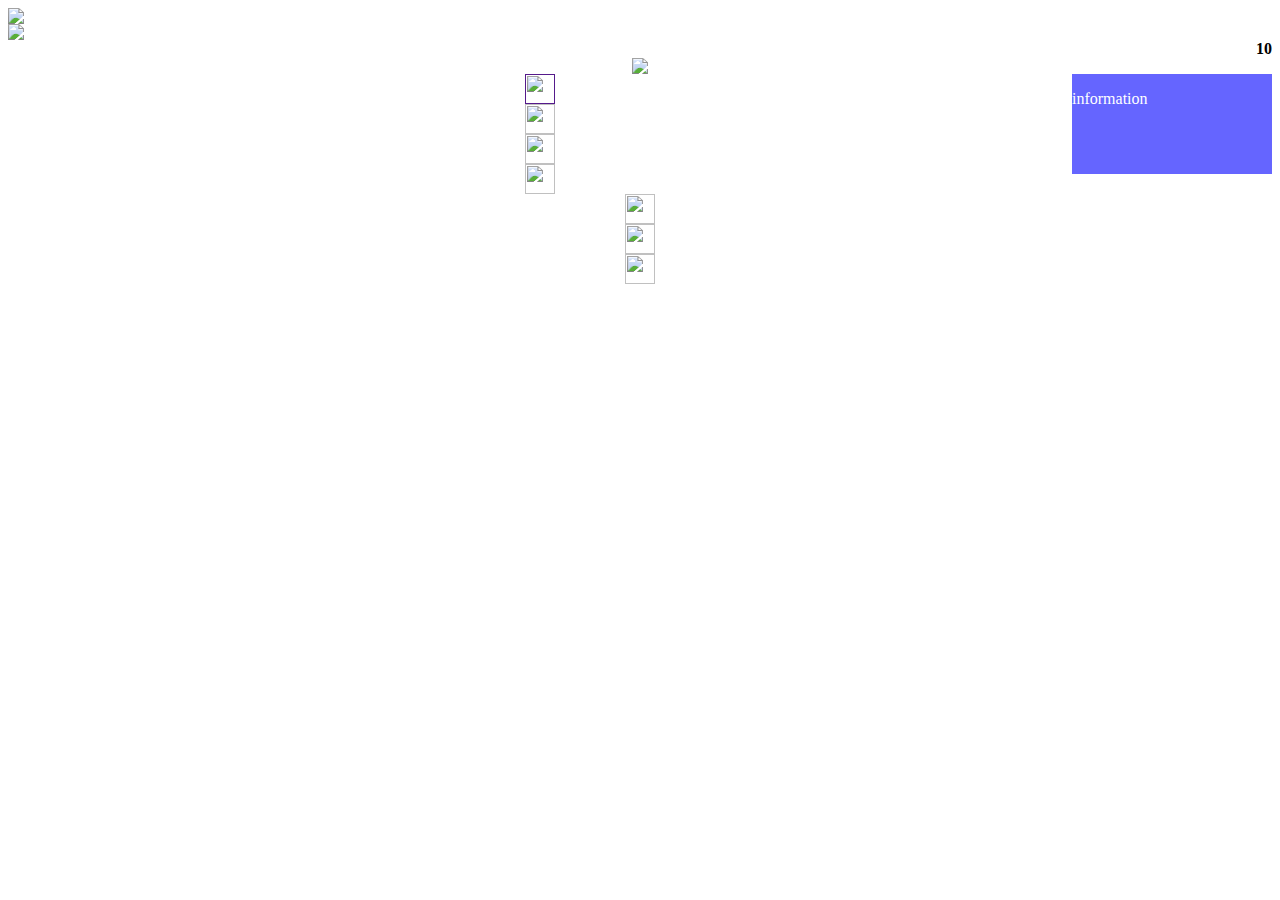
==== ComuApp/geo.html @ 65fd5c08 "Changes made by Rene MOLIA (rene.molia@openrsi.fr)." ====
<html>
<head>
	<meta charset="utf-8" />
        
    <meta name="viewport" content="width=device-width, height=device-height, target-densitydpi=device-dpi" />
	
	<script src="js/jquery-1.9.1.min.js"></script>
	<script src="js/jquery.mobile-1.3.1.min.js"></script>

	<script type="text/javascript" src="cordova.js"></script>
    <script type="text/javascript" src="js/index.js"></script>
    <script type="text/javascript" src="js/comuneo.js"></script>		
		
	<link rel="stylesheet" href="css/jquery.mobile-1.3.1.min.css" />
	<link rel="stylesheet" type="text/css" href="css/main.css" />
	
	<script type="text/javascript" src="js/kenburns.js"></script>
	
	<style type="text/css">
		#map {
  height: 100%;
  position: absolute; 
  top: 0; 
  bottom: -200px; 
  left: 0; 
  right: 0; 
  z-index: 0;
}
 


#info{
color : white;
 position: relative;
float: right;
opacity:0.6;
background-color : blue;
  width : 200px;
  height :100px;
z-index: 100;

}		
    </style>
	
	<script type="text/javascript" src="http://maps.google.com/maps/api/js?sensor=true"></script> 	
	
<script type="text/javascript">
// --> redirection vers la page index
function indexHTML(){
window.location = "index.html";
}
</script>

<script>

// --- declaration des variables ---

	var map,
			$latitude,
			$longitude,
			$positionIni = new google.maps.LatLng(48.858565, 2.347198),
			$positionActuel,
        	$zoom = 17;
			
	var $infos="message init";
	
// Coordonnées GPS des marker a visualiser sur la carte 	
 var locations = [
      ['marker 1', 48.858530, 2.3471150, 4],
      ['marker 2',48.858595, 2.347100, 5],
      ['marker 3',58540, 2.34720, , 3]
      
    ];

// --- AFFICHAGE DE LA CARTE ---

function affMap(){

	var watchID=navigator.geolocation.watchPosition(successCallback, null,{enableHighAccuracy:true});
	initMap($positionIni);
	
	function successCallback(position){
		$positionActuel = new google.maps.LatLng(position.coords.latitude, position.coords.longitude);
		$longitude = position.coords.longitude;
		$latitude = position.coords.latitude;
		$infos="message2";
		aff($infos);
		initMap($positionActuel); 
		
	} //successCallback()
}

// --- Affiche les infos sur la carte ---
function aff($infos){
    var div = document.getElementById("textDiv");
	div.textContent = $infos;
    var text = div.textContent;
}


// --- Creer une carte avec la position passé en parametre  ----

function initMap($pos){
	
	var map = new google.maps.Map(document.getElementById('map'), {
      zoom: $zoom,
      center: $pos,
      mapTypeId: google.maps.MapTypeId.ROADMAP,
	  scaleControl: true,
	  panControl: true
    });	
	var infowindow = new google.maps.InfoWindow();
	
// --- affichage des markers ---
	var marker;
		 marker = new google.maps.Marker({
			position: $pos  ,
			title: "vous etes ici",
			map: map
			});
			
	var marker1;
	 marker1 = new google.maps.Marker({
        position: new google.maps.LatLng(locations[1][1], locations[1][2]),
        map: map
      });
	  
	// var homeLatlng = new google.maps.LatLng(locations[1][1], locations[1][2]);
	var marker2;
	marker2 = new google.maps.Marker({
        position: new google.maps.LatLng(locations[2][1], locations[2][2]),
        map: map
      });
	
	
	 
}

</script>
	<title>Comunapp</title>
	
</head>

<body onload="affMap()" >

<div id="main" data-role="page">

<div data-role="header" data-fullscreen="true" data-theme="b">
        <div class="colonneH"><a href="index.html" data-transition="none"><img class="img1" src="img/BigLogo.png"/></a></div>
		<div class="colonneH1"><a href="credit.html" ata-transition="none"><img class="img1" src="img/engrenage.png"/></a></div>  
        <div class="colonneH1"><div class="colonneHbis"><div  align="right" id="starC"><b>10</b></div></div><center><img class="img1" src="img/star.png"/></center></div>
</div>

<div id="conteneur" data-role="content">
	<div id="info">  
	<p> information </p>
	<div id="textDiv"></div>
	</div> 
       
	<center>
	<div id="map">
	</div>	
	</center>	
</div>

<div data-role="footer" data-position="fixed">
		<center>
            <div class="colonnePied"><a href="" onclick="indexHTML()" > <img src="img/home.png" height="30" width="30"/></a></div>   
		    <div class="colonnePied"><img src="img/news.png" height="30" width="30"/></div>  
		    <div class="colonnePied"><img src="img/sortir.png" height="30" width="30"/></div>  
		    <div class="colonnePied"><img src="img/pratiqueJ.png" height="30" width="30"/></div>  
		    <div class="colonnePied"><a href="signaler.html" data-transition="none"><img src="img/signaler.png" height="30" width="30"/></a></div>  
		    <div class="colonnePied"><a href="urgence.html" data-transition="none"><img src="img/urgence.png" height="30" width="30"/></a></div>  
		    <div class="colonnePied"><img src="img/mairie.png" height="30" width="30"/></div>  
		</center>
</div>	


</html>
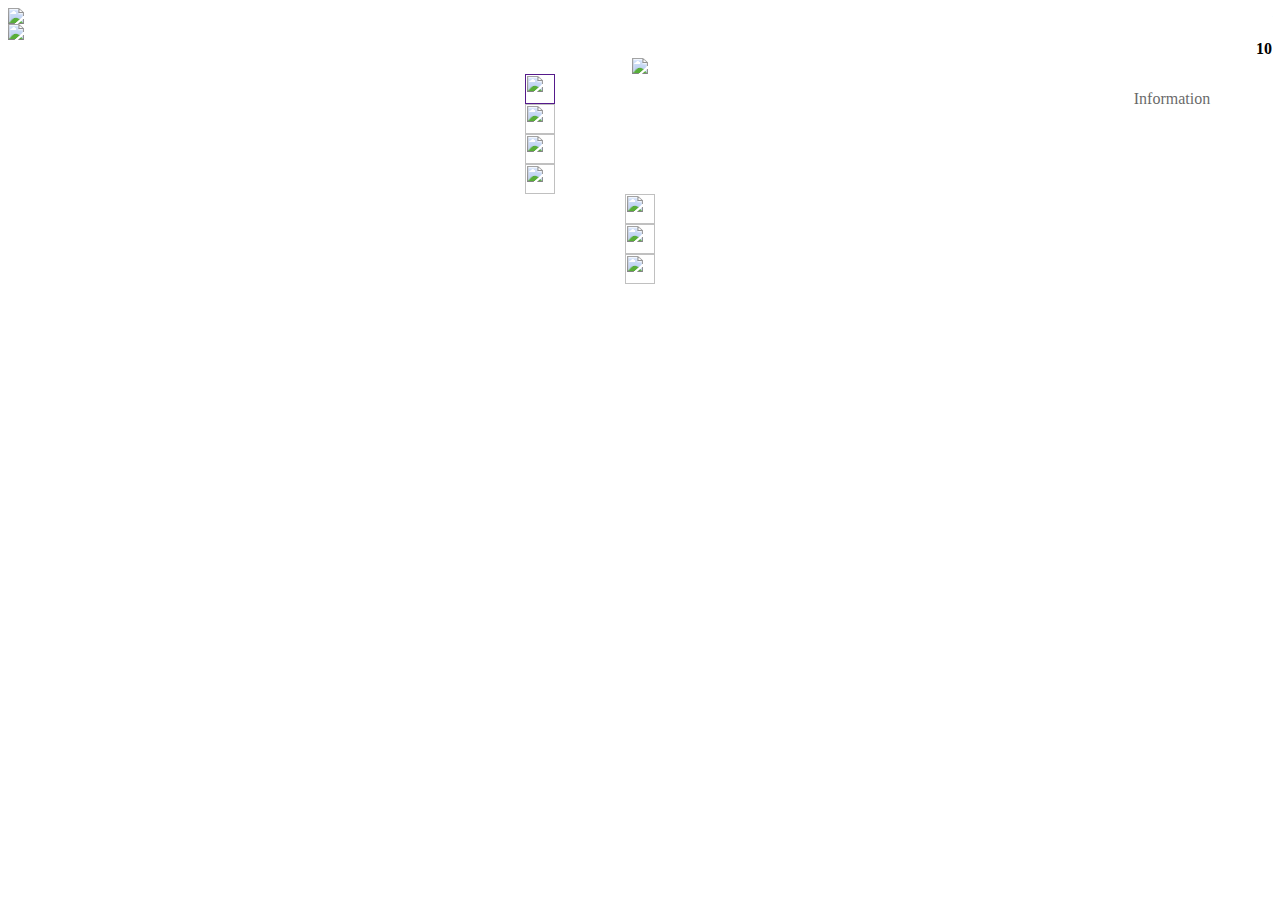
==== commit a485865b: "Changes made by Rene MOLIA (rene.molia@openrsi.fr)." ====
--- a/ComuApp/geo.html
+++ b/ComuApp/geo.html
@@ -1,4 +1,5 @@
 <html>
+    
 <head>
 	<meta charset="utf-8" />
         
@@ -30,11 +31,12 @@
 
 
 #info{
-color : white;
+color :black ;
+    
  position: relative;
 float: right;
 opacity:0.6;
-background-color : blue;
+background-color : white;
   width : 200px;
   height :100px;
 z-index: 100;
@@ -75,26 +77,30 @@
 // --- AFFICHAGE DE LA CARTE ---
 
 function affMap(){
-
-	var watchID=navigator.geolocation.watchPosition(successCallback, null,{enableHighAccuracy:true});
+    aff($infos);
+	var watchID=navigator.geolocation.watchPosition(successCallback, null);
 	initMap($positionIni);
 	
 	function successCallback(position){
+       
+		aff($infos);
 		$positionActuel = new google.maps.LatLng(position.coords.latitude, position.coords.longitude);
 		$longitude = position.coords.longitude;
 		$latitude = position.coords.latitude;
-		$infos="message2";
-		aff($infos);
+		//$positionActuel = new google.maps.LatLng(41.875696,-87.624207);
 		initMap($positionActuel); 
-		
+		 $infos="message2";
 	} //successCallback()
-}
 
+   }
+
+    
+    
 // --- Affiche les infos sur la carte ---
 function aff($infos){
     var div = document.getElementById("textDiv");
 	div.textContent = $infos;
-    var text = div.textContent;
+    //var text = div.textContent;
 }
 
 
@@ -107,33 +113,33 @@
       center: $pos,
       mapTypeId: google.maps.MapTypeId.ROADMAP,
 	  scaleControl: true,
-	  panControl: true
-    });	
-	var infowindow = new google.maps.InfoWindow();
+	  panControl: false,
+      zoomControl: false,
+      streetViewControl: false,
+      overviewMapControl:  false,
+      
+       
+        
+    });
+    
+    // fonction qui affiche le contour en fonction du fichier situer sur un serveur 
+   
+   // var ctaLayer = new google.maps.KmlLayer({ url: 'http://sylnebert.openrsi.fr/cta.kml' });
+     //ctaLayer.setMap(map);
+ 
+  
+	
+    
+    
+	//var infowindow = new google.maps.InfoWindow();
 	
 // --- affichage des markers ---
-	var marker;
-		 marker = new google.maps.Marker({
+	//var marker;
+		var marker = new google.maps.Marker({
 			position: $pos  ,
 			title: "vous etes ici",
 			map: map
 			});
-			
-	var marker1;
-	 marker1 = new google.maps.Marker({
-        position: new google.maps.LatLng(locations[1][1], locations[1][2]),
-        map: map
-      });
-	  
-	// var homeLatlng = new google.maps.LatLng(locations[1][1], locations[1][2]);
-	var marker2;
-	marker2 = new google.maps.Marker({
-        position: new google.maps.LatLng(locations[2][1], locations[2][2]),
-        map: map
-      });
-	
-	
-	 
 }
 
 </script>
@@ -153,13 +159,20 @@
 
 <div id="conteneur" data-role="content">
 	<div id="info">  
-	<p> information </p>
+        <center>
+         <p> Information </p>   
+        
+	
 	<div id="textDiv"></div>
+            </center>
+    
 	</div> 
        
 	<center>
 	<div id="map">
-	</div>	
+	</div>
+  
+        
 	</center>	
 </div>
 
@@ -175,5 +188,5 @@
 		</center>
 </div>	
 
-
+</div>
 </html>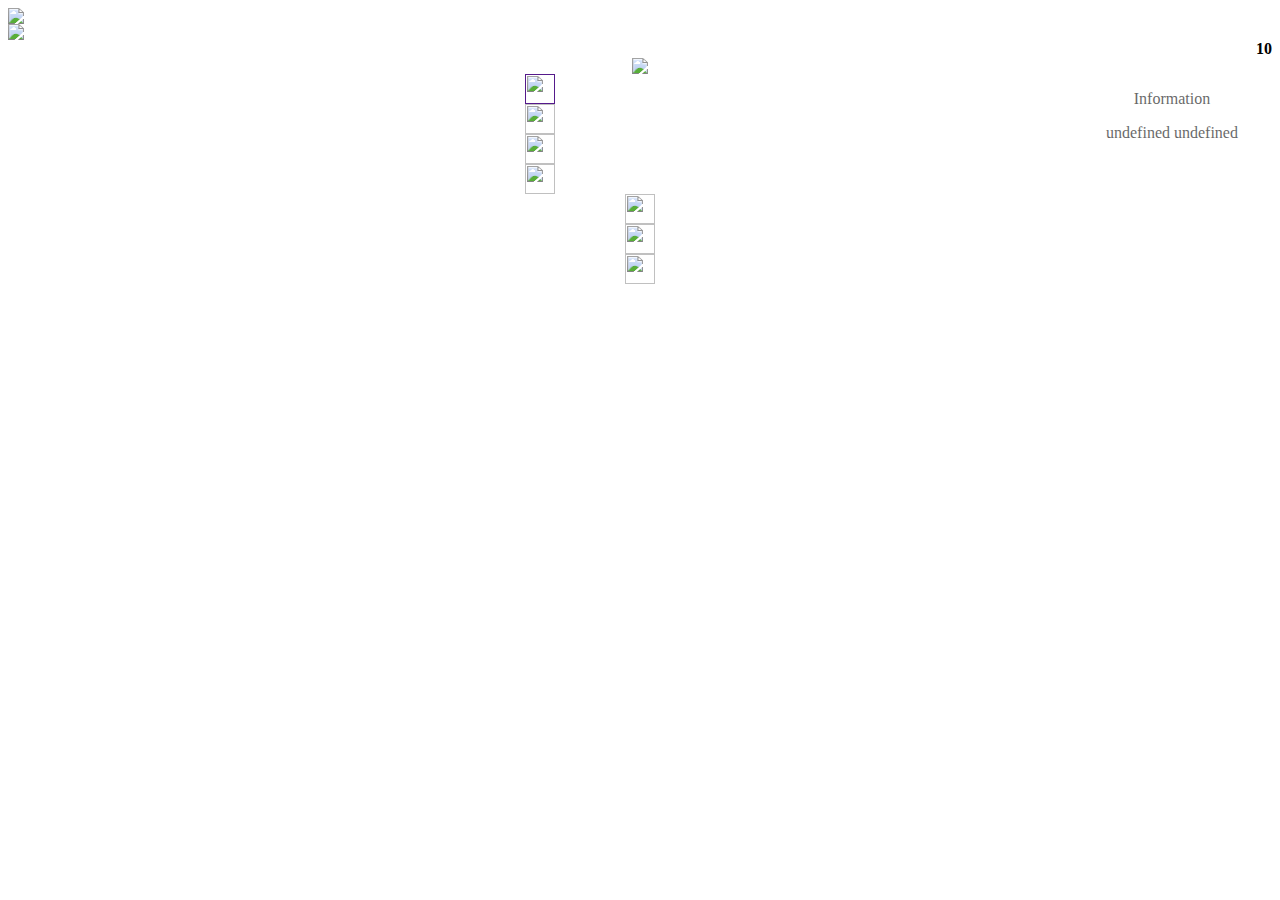
==== commit 3856dca5: "Changes made by Rene MOLIA (rene.molia@openrsi.fr)." ====
--- a/ComuApp/geo.html
+++ b/ComuApp/geo.html
@@ -5,6 +5,8 @@
         
     <meta name="viewport" content="width=device-width, height=device-height, target-densitydpi=device-dpi" />
 	
+    
+    
 	<script src="js/jquery-1.9.1.min.js"></script>
 	<script src="js/jquery.mobile-1.3.1.min.js"></script>
 
@@ -99,8 +101,10 @@
 // --- Affiche les infos sur la carte ---
 function aff($infos){
     var div = document.getElementById("textDiv");
+    $infos=$latitude+" "+$longitude,
 	div.textContent = $infos;
-    //var text = div.textContent;
+    
+    
 }
 
 
@@ -163,6 +167,8 @@
          <p> Information </p>   
         
 	
+            
+            
 	<div id="textDiv"></div>
             </center>
     
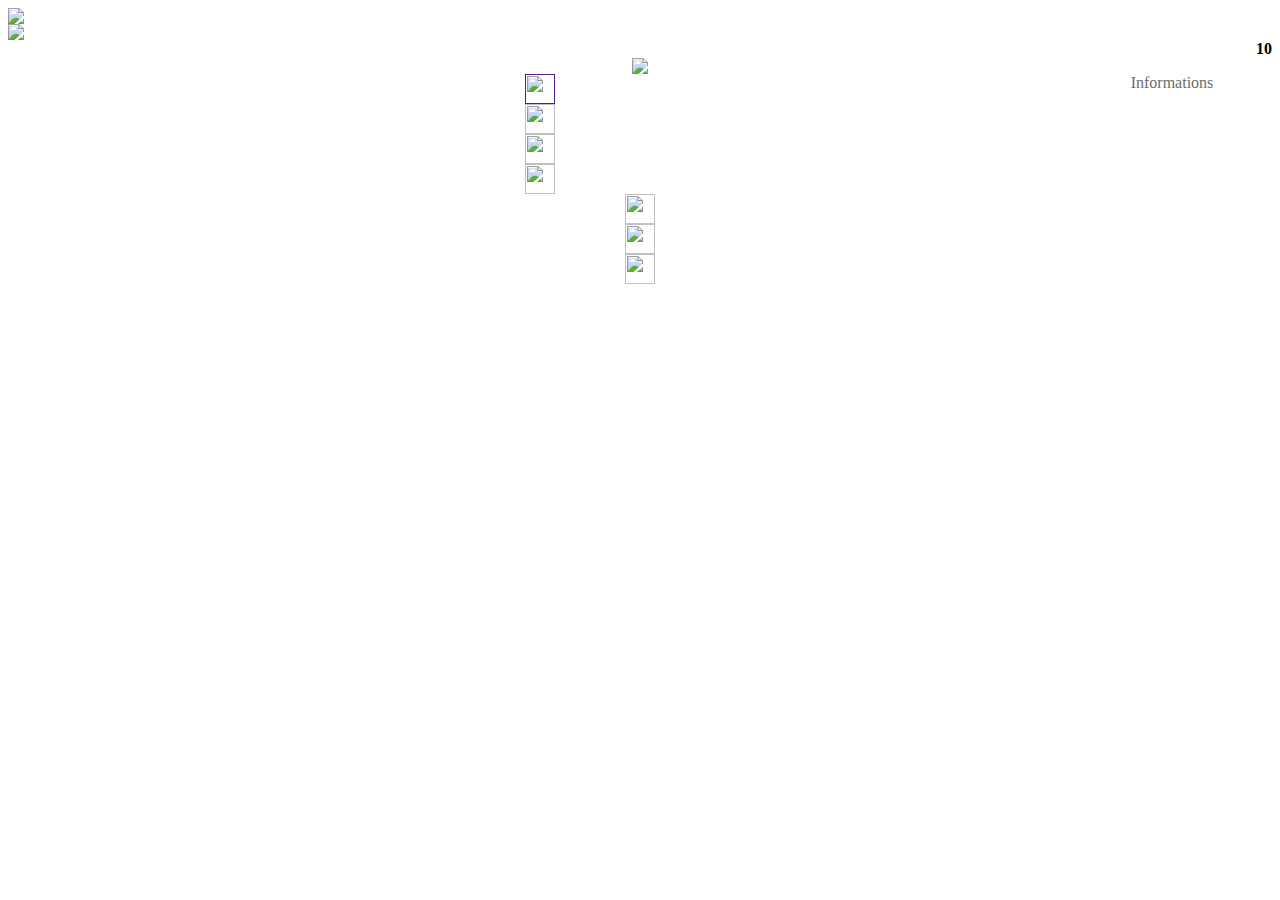
==== commit bb15feda: "Changes made by Rene MOLIA (rene.molia@openrsi.fr)." ====
--- a/ComuApp/geo.html
+++ b/ComuApp/geo.html
@@ -66,7 +66,7 @@
 			$positionActuel,
         	$zoom = 17;
 			
-	var $infos="message init";
+	var $infos="Recherche nom de la localité";
 	
 // Coordonnées GPS des marker a visualiser sur la carte 	
  var locations = [
@@ -80,7 +80,7 @@
 
 function affMap(){
     aff($infos);
-	var watchID=navigator.geolocation.watchPosition(successCallback, null);
+	var watchID=navigator.geolocation.watchPosition(successCallback,null);
 	initMap($positionIni);
 	
 	function successCallback(position){
@@ -91,7 +91,7 @@
 		$latitude = position.coords.latitude;
 		//$positionActuel = new google.maps.LatLng(41.875696,-87.624207);
 		initMap($positionActuel); 
-		 $infos="message2";
+		 $infos= getCommune($latitude,$longitude);
 	} //successCallback()
 
    }
@@ -101,7 +101,7 @@
 // --- Affiche les infos sur la carte ---
 function aff($infos){
     var div = document.getElementById("textDiv");
-    $infos=$latitude+" "+$longitude,
+    
 	div.textContent = $infos;
     
     
@@ -121,9 +121,6 @@
       zoomControl: false,
       streetViewControl: false,
       overviewMapControl:  false,
-      
-       
-        
     });
     
     // fonction qui affiche le contour en fonction du fichier situer sur un serveur 
@@ -145,7 +142,32 @@
 			map: map
 			});
 }
-
+    
+ // ---   fonction qui retourne le nom de la commune en fonction des coordonées GPS passé en parametre   
+ function getCommune(lati,longi) {
+  var geocoder;
+  var map;
+  geocoder = new google.maps.Geocoder();
+  var lat = parseFloat(lati);
+  var lng = parseFloat(longi);
+  var latlng = new google.maps.LatLng(lat, lng);
+      
+  geocoder.geocode({'latLng': latlng}, function(results, status) {
+  
+    if (status == google.maps.GeocoderStatus.OK) {
+      if (results[2]) {
+		commune = results[2].formatted_address;
+      } else {
+		commune='none';
+      }
+      } else {
+	  commune='error';
+      }
+    });
+ return commune;
+}
+    
+    
 </script>
 	<title>Comunapp</title>
 	
@@ -164,8 +186,8 @@
 <div id="conteneur" data-role="content">
 	<div id="info">  
         <center>
-         <p> Information </p>   
-        
+         Informations<br/>  
+        <br />
 	
             
             
